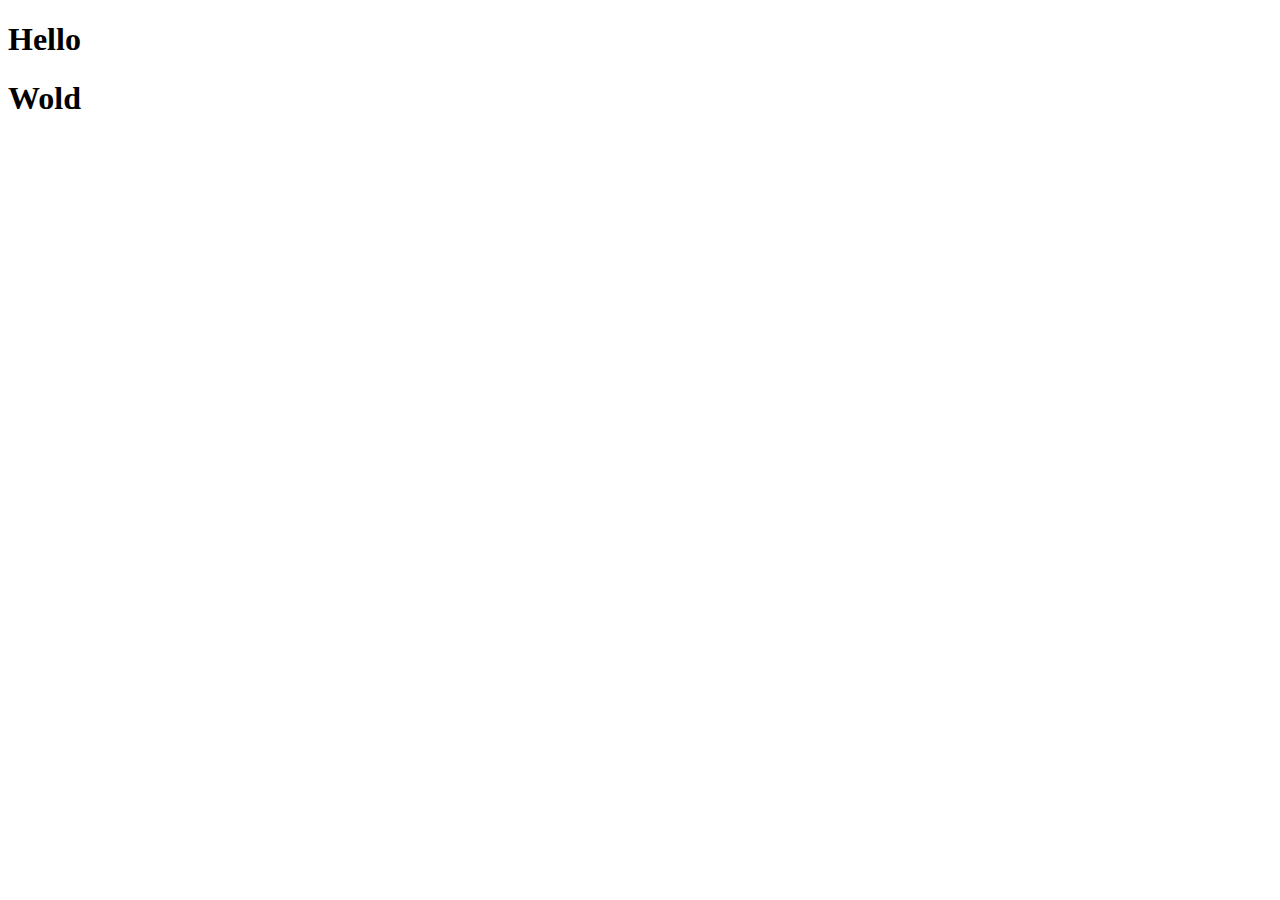
==== index.html @ 01c2183d "primer commit" ====
<!doctype html>
<html lang="en">
  <head>
    <meta charset="utf-8">
    <meta name="viewport" content="width=device-width, initial-scale=1">
    <title>Bootstrap demo</title>
    <link href="https://cdn.jsdelivr.net/npm/bootstrap@5.3.0-alpha1/dist/css/bootstrap.min.css" rel="stylesheet" integrity="sha384-GLhlTQ8iRABdZLl6O3oVMWSktQOp6b7In1Zl3/Jr59b6EGGoI1aFkw7cmDA6j6gD" crossorigin="anonymous">
    <script src="https://cdn.jsdelivr.net/npm/bootstrap@5.3.0-alpha1/dist/js/bootstrap.bundle.min.js" integrity="sha384-w76AqPfDkMBDXo30jS1Sgez6pr3x5MlQ1ZAGC+nuZB+EYdgRZgiwxhTBTkF7CXvN" crossorigin="anonymous"></script>
    <script src="https://cdn.jsdelivr.net/npm/@popperjs/core@2.11.6/dist/umd/popper.min.js" integrity="sha384-oBqDVmMz9ATKxIep9tiCxS/Z9fNfEXiDAYTujMAeBAsjFuCZSmKbSSUnQlmh/jp3" crossorigin="anonymous"></script>
    <script src="https://cdn.jsdelivr.net/npm/bootstrap@5.3.0-alpha1/dist/js/bootstrap.min.js" integrity="sha384-mQ93GR66B00ZXjt0YO5KlohRA5SY2XofN4zfuZxLkoj1gXtW8ANNCe9d5Y3eG5eD" crossorigin="anonymous"></script>
  
  </head>
  <body>
    <div class="container">
      <h1>Hello</h1>
    </div>
    <div class="container-fluid">
      <h1>Wold</h1>
    </div>
</body>
</html>
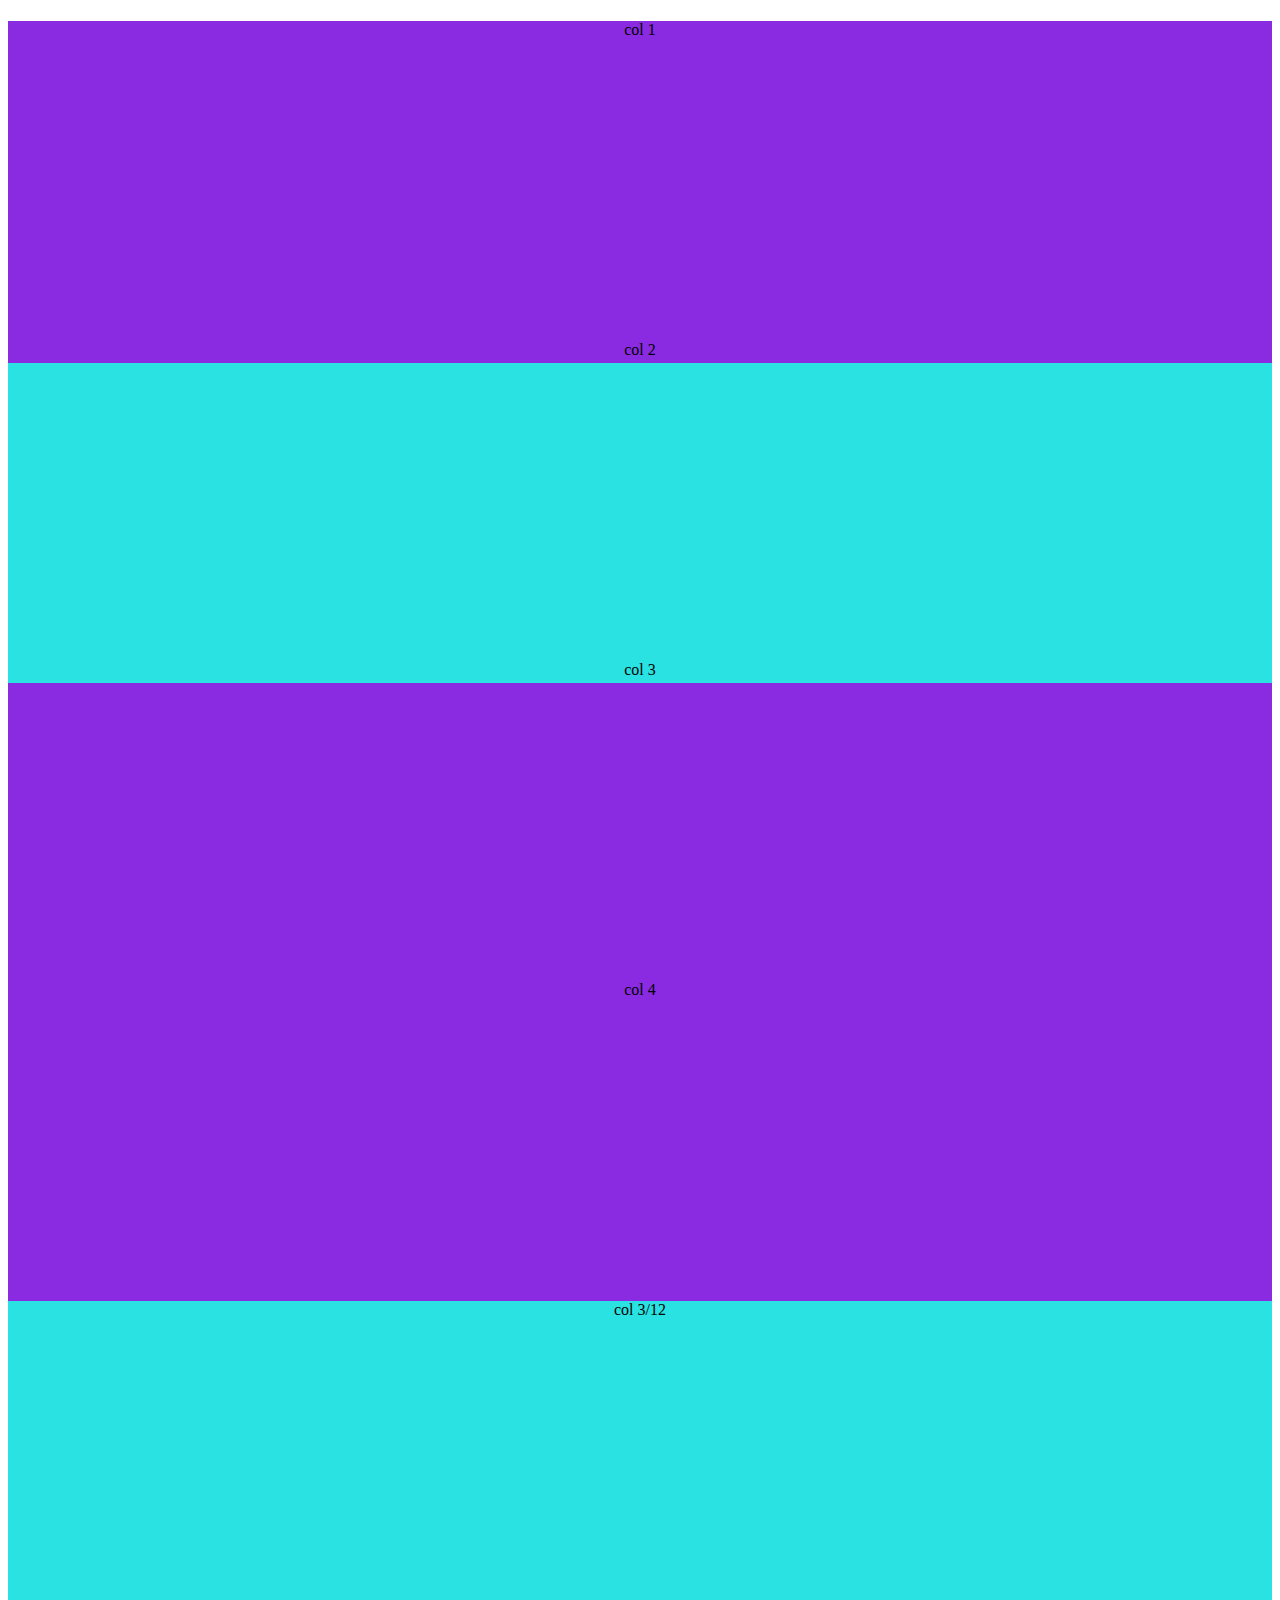
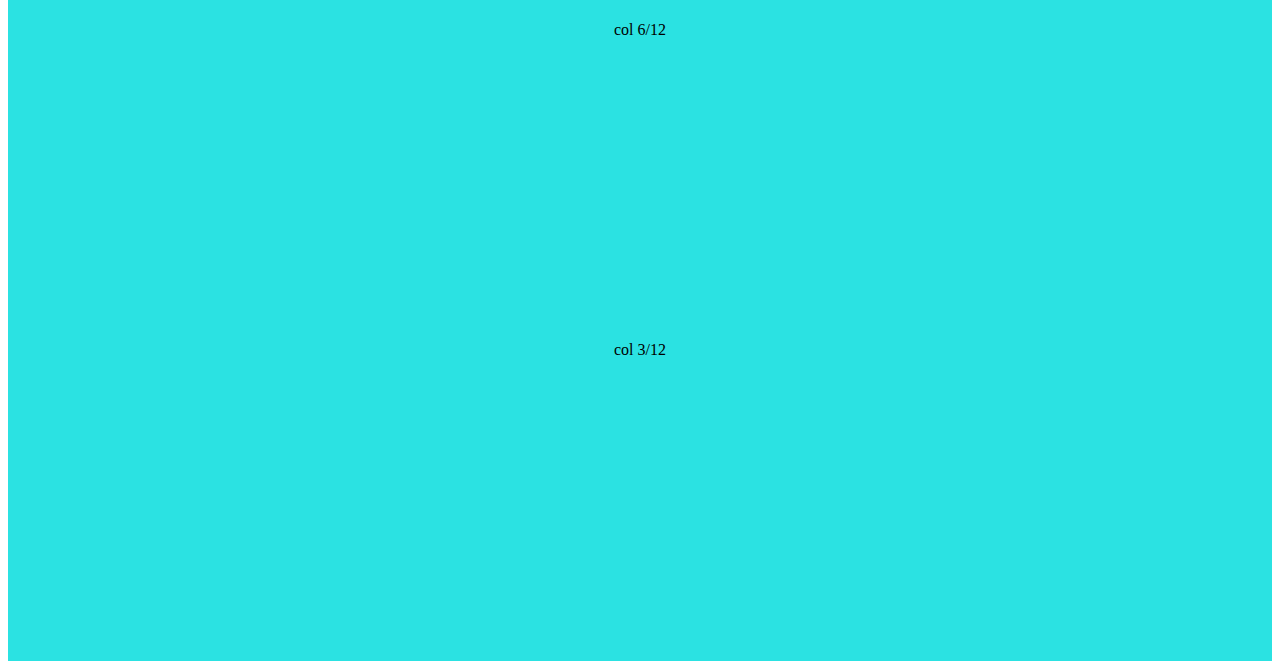
==== commit c1ec77fb: "2nd" ====
--- a/index.html
+++ b/index.html
@@ -4,6 +4,7 @@
     <meta charset="utf-8">
     <meta name="viewport" content="width=device-width, initial-scale=1">
     <title>Bootstrap demo</title>
+    <link rel="stylesheet" href="css/main.css">
     <link href="https://cdn.jsdelivr.net/npm/bootstrap@5.3.0-alpha1/dist/css/bootstrap.min.css" rel="stylesheet" integrity="sha384-GLhlTQ8iRABdZLl6O3oVMWSktQOp6b7In1Zl3/Jr59b6EGGoI1aFkw7cmDA6j6gD" crossorigin="anonymous">
     <script src="https://cdn.jsdelivr.net/npm/bootstrap@5.3.0-alpha1/dist/js/bootstrap.bundle.min.js" integrity="sha384-w76AqPfDkMBDXo30jS1Sgez6pr3x5MlQ1ZAGC+nuZB+EYdgRZgiwxhTBTkF7CXvN" crossorigin="anonymous"></script>
     <script src="https://cdn.jsdelivr.net/npm/@popperjs/core@2.11.6/dist/umd/popper.min.js" integrity="sha384-oBqDVmMz9ATKxIep9tiCxS/Z9fNfEXiDAYTujMAeBAsjFuCZSmKbSSUnQlmh/jp3" crossorigin="anonymous"></script>
@@ -11,11 +12,22 @@
   
   </head>
   <body>
-    <div class="container">
-      <h1>Hello</h1>
+    <div class="container celda1">
+      <h1></h1>
+      <div class="row ">
+        <div class="col-lg-3 col-sm-6 celda1">col 1</div>
+        <div class="col-lg-3 col-sm-6 celda1">col 2</div>
+        <div class="col-lg-3 col-sm-6 celda1">col 3</div>
+        <div class="col-lg-3 col-sm-6 celda1">col 4</div>
+      </div>
+      <div class="row ">
+        <div class="col-3 celda2">col 3/12</div>
+        <div class="col-6 celda2">col 6/12</div>
+        <div class="col-3 celda2">col 3/12</div>
+      </div>
     </div>
-    <div class="container-fluid">
-      <h1>Wold</h1>
+    <div class="container-fluid celda2">
+      <h1></h1>
     </div>
 </body>
 </html>--- a/css/main.css
+++ b/css/main.css
@@ -0,0 +1,17 @@
+
+.celda1{
+  background-color: blueviolet;
+  text-align: center;
+  height: 20em;
+
+}
+
+.celda2{
+  background-color: rgb(43, 226, 226);
+  text-align: center;
+  height: 20em;
+}
+
+.celda3{
+  background-color: rgb(226, 43, 98);
+}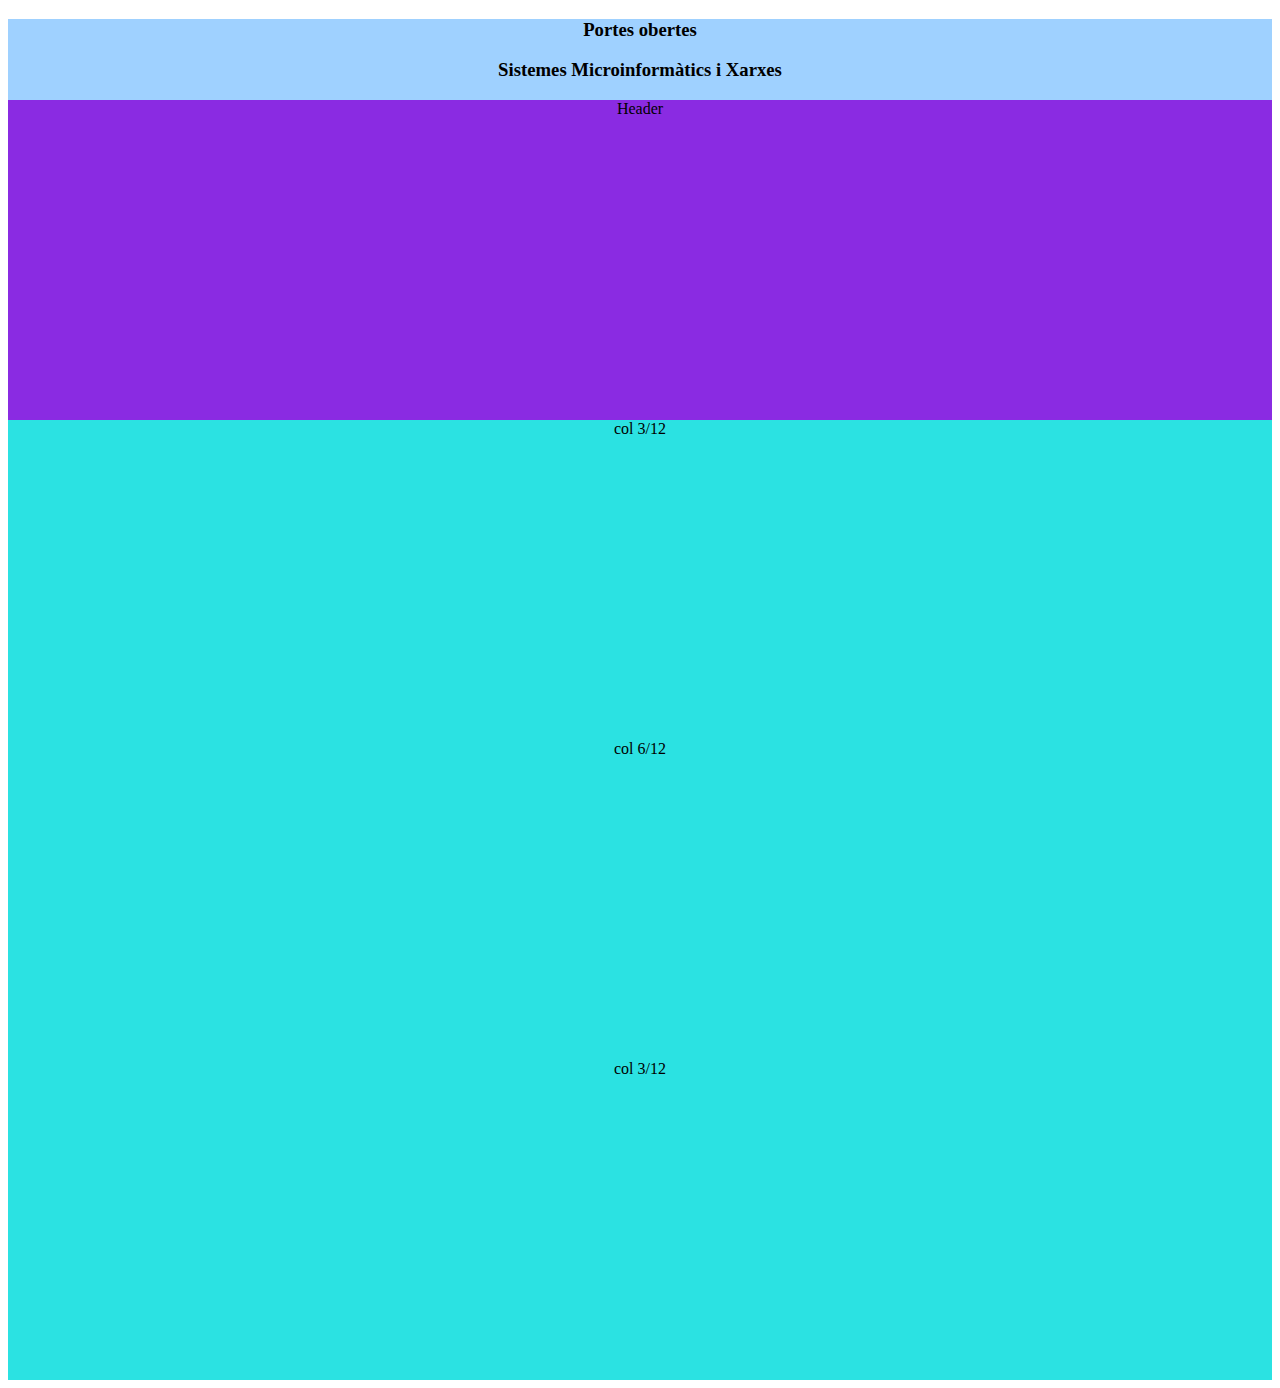
==== commit e4fbf8d2: "rh" ====
--- a/index.html
+++ b/index.html
@@ -1,33 +1,40 @@
 <!doctype html>
 <html lang="en">
-  <head>
-    <meta charset="utf-8">
-    <meta name="viewport" content="width=device-width, initial-scale=1">
-    <title>Bootstrap demo</title>
-    <link rel="stylesheet" href="css/main.css">
-    <link href="https://cdn.jsdelivr.net/npm/bootstrap@5.3.0-alpha1/dist/css/bootstrap.min.css" rel="stylesheet" integrity="sha384-GLhlTQ8iRABdZLl6O3oVMWSktQOp6b7In1Zl3/Jr59b6EGGoI1aFkw7cmDA6j6gD" crossorigin="anonymous">
-    <script src="https://cdn.jsdelivr.net/npm/bootstrap@5.3.0-alpha1/dist/js/bootstrap.bundle.min.js" integrity="sha384-w76AqPfDkMBDXo30jS1Sgez6pr3x5MlQ1ZAGC+nuZB+EYdgRZgiwxhTBTkF7CXvN" crossorigin="anonymous"></script>
-    <script src="https://cdn.jsdelivr.net/npm/@popperjs/core@2.11.6/dist/umd/popper.min.js" integrity="sha384-oBqDVmMz9ATKxIep9tiCxS/Z9fNfEXiDAYTujMAeBAsjFuCZSmKbSSUnQlmh/jp3" crossorigin="anonymous"></script>
-    <script src="https://cdn.jsdelivr.net/npm/bootstrap@5.3.0-alpha1/dist/js/bootstrap.min.js" integrity="sha384-mQ93GR66B00ZXjt0YO5KlohRA5SY2XofN4zfuZxLkoj1gXtW8ANNCe9d5Y3eG5eD" crossorigin="anonymous"></script>
-  
+ <head>
+   <meta charset="utf-8">
+   <meta name="viewport" content="width=device-width, initial-scale=1">
+   <title>Bootstrap demo</title>
+   <link rel="stylesheet" href="css/main.css">
+   <link href="https://cdn.jsdelivr.net/npm/bootstrap@5.3.0-alpha1/dist/css/bootstrap.min.css" rel="stylesheet" integrity="sha384-GLhlTQ8iRABdZLl6O3oVMWSktQOp6b7In1Zl3/Jr59b6EGGoI1aFkw7cmDA6j6gD" crossorigin="anonymous">
+   <script src="https://cdn.jsdelivr.net/npm/bootstrap@5.3.0-alpha1/dist/js/bootstrap.bundle.min.js" integrity="sha384-w76AqPfDkMBDXo30jS1Sgez6pr3x5MlQ1ZAGC+nuZB+EYdgRZgiwxhTBTkF7CXvN" crossorigin="anonymous"></script>
+   <script src="https://cdn.jsdelivr.net/npm/@popperjs/core@2.11.6/dist/umd/popper.min.js" integrity="sha384-oBqDVmMz9ATKxIep9tiCxS/Z9fNfEXiDAYTujMAeBAsjFuCZSmKbSSUnQlmh/jp3" crossorigin="anonymous"></script>
+   <script src="https://cdn.jsdelivr.net/npm/bootstrap@5.3.0-alpha1/dist/js/bootstrap.min.js" integrity="sha384-mQ93GR66B00ZXjt0YO5KlohRA5SY2XofN4zfuZxLkoj1gXtW8ANNCe9d5Y3eG5eD" crossorigin="anonymous"></script>
   </head>
-  <body>
-    <div class="container celda1">
-      <h1></h1>
-      <div class="row ">
-        <div class="col-lg-3 col-sm-6 celda1">col 1</div>
-        <div class="col-lg-3 col-sm-6 celda1">col 2</div>
-        <div class="col-lg-3 col-sm-6 celda1">col 3</div>
-        <div class="col-lg-3 col-sm-6 celda1">col 4</div>
-      </div>
-      <div class="row ">
-        <div class="col-3 celda2">col 3/12</div>
-        <div class="col-6 celda2">col 6/12</div>
-        <div class="col-3 celda2">col 3/12</div>
+ <body>
+   <div class="container celda4">
+     <div class="row ">
+       <div class="col celda4">
+         <h3>Portes obertes </h3>
+         <h3>  Sistemes Microinformàtics  i Xarxes</h3>
+       </div>
+     </div>
+   <div class="container celda1">
+     <div class="row ">
+       <div class="col celda1">
+        <div class="card">
+          <div class="card-header">Header</div>
+       </div>
+      
       </div>
     </div>
-    <div class="container-fluid celda2">
-      <h1></h1>
-    </div>
+  </div>
+  
+     <div class="row ">
+       <div class="col-3 celda2">col 3/12</div>
+       <div class="col-6 celda2">col 6/12</div>
+       <div class="col-3 celda2">col 3/12</div>
+     </div>
+   </div>
+ 
 </body>
-</html>+</html>
--- a/css/main.css
+++ b/css/main.css
@@ -14,4 +14,12 @@
 
 .celda3{
   background-color: rgb(226, 43, 98);
-}+}
+.celda4{
+  background-color: rgb(159, 209, 255);
+  text-align: center;
+  
+}
+
+
+
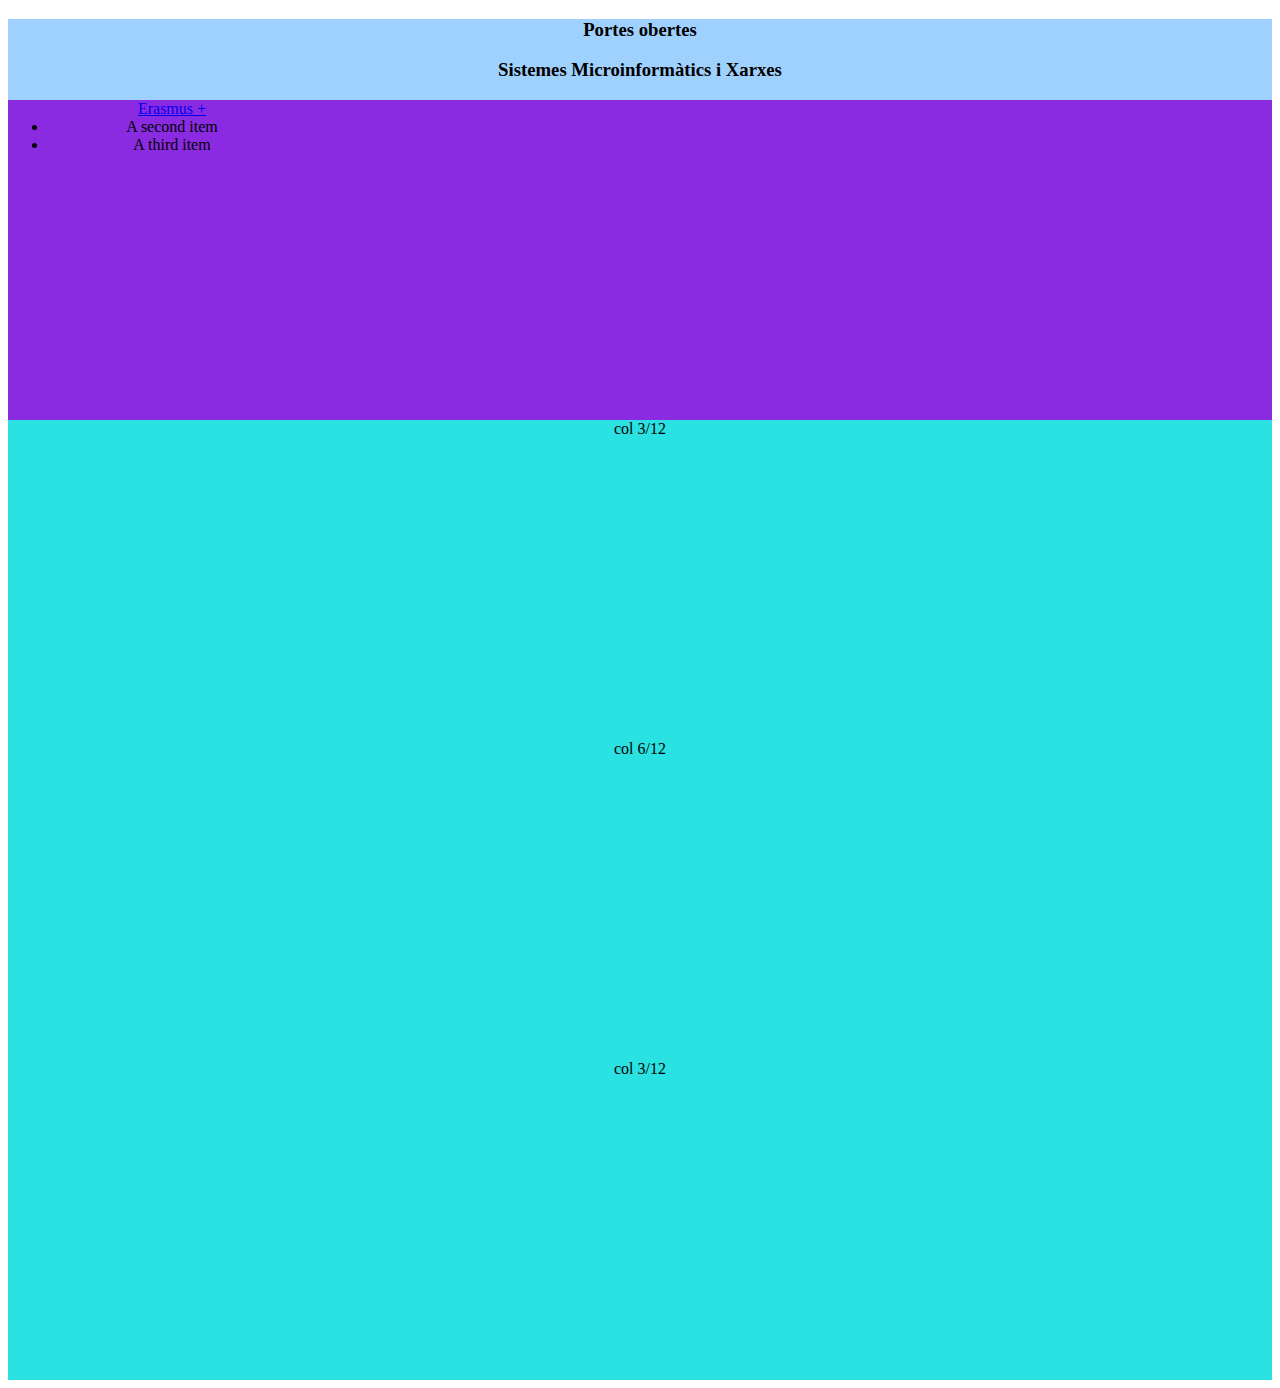
==== commit 40146047: "commit" ====
--- a/index.html
+++ b/index.html
@@ -11,7 +11,7 @@
    <script src="https://cdn.jsdelivr.net/npm/bootstrap@5.3.0-alpha1/dist/js/bootstrap.min.js" integrity="sha384-mQ93GR66B00ZXjt0YO5KlohRA5SY2XofN4zfuZxLkoj1gXtW8ANNCe9d5Y3eG5eD" crossorigin="anonymous"></script>
   </head>
  <body>
-   <div class="container celda4">
+    <div class="container celda4">
      <div class="row ">
        <div class="col celda4">
          <h3>Portes obertes </h3>
@@ -22,13 +22,19 @@
      <div class="row ">
        <div class="col celda1">
         <div class="card">
-          <div class="card-header">Header</div>
-       </div>
-      
+          <div class="card" style="width: 18rem;">
+            <ul class="list-group">
+              <a HREF="https://agora.xtec.cat/insbarresiones/?s=erasmus">Erasmus + </a>
+            <li class="list-group-item">A second item</li>
+            <li class="list-group-item">A third item</li>
+            </ul>
+          </div>
+        </div>
       </div>
-    </div>
-  </div>
-  
+     </div>
+   </div>
+      </div>
+      <div class="container celda3">
      <div class="row ">
        <div class="col-3 celda2">col 3/12</div>
        <div class="col-6 celda2">col 6/12</div>
--- a/css/main.css
+++ b/css/main.css
@@ -3,7 +3,7 @@
   background-color: blueviolet;
   text-align: center;
   height: 20em;
-
+text-decoration-line: rgb(0, 0, 0);
 }
 
 .celda2{
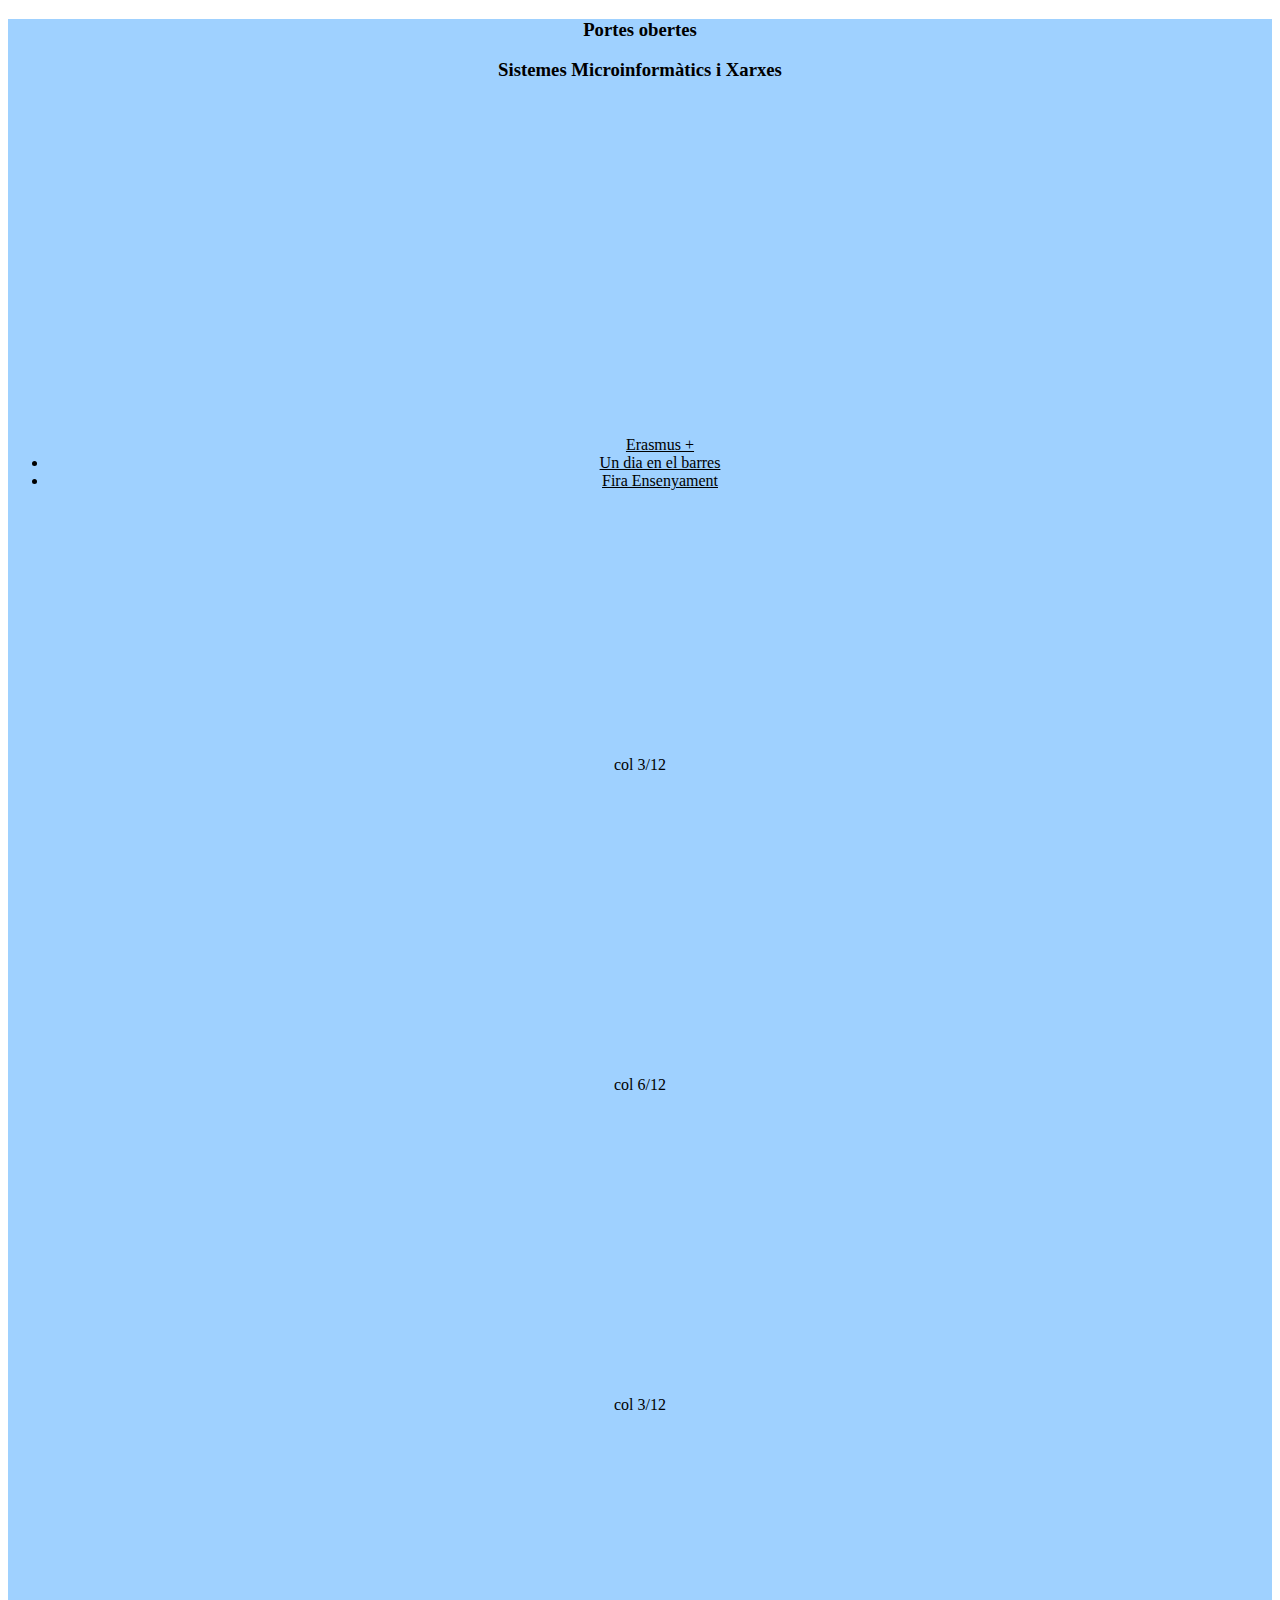
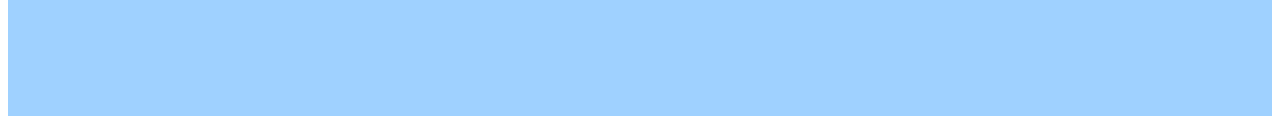
==== commit 9ae48ab2: "commit2" ====
--- a/index.html
+++ b/index.html
@@ -17,22 +17,23 @@
          <h3>Portes obertes </h3>
          <h3>  Sistemes Microinformàtics  i Xarxes</h3>
        </div>
-     </div>
-   <div class="container celda1">
-     <div class="row ">
-       <div class="col celda1">
-        <div class="card">
-          <div class="card" style="width: 18rem;">
-            <ul class="list-group">
-              <a HREF="https://agora.xtec.cat/insbarresiones/?s=erasmus">Erasmus + </a>
-            <li class="list-group-item">A second item</li>
-            <li class="list-group-item">A third item</li>
-            </ul>
+     </div> <div class="container celda3">
+      <div class="row ">
+        <div class="col-8 celda2"></div>
+        <div class="col-4 celda2">
+          <div class="card">
+            <div class="card" style="width: 18rem;"></div>
+              <ul class="list-group">
+                <a HREF="https://agora.xtec.cat/insbarresiones/?s=erasmus"style="color:#000000;">Erasmus + </a>
+              <li class="list-group-item">
+              <a HREF="https://drive.google.com/file/d/1SQ_tQwU6V9x62Htc-oiqT_7ci4G1ClYD/view?usp=share_link"style="color:#000000;"> Un dia en el barres</a></li>
+              <li class="list-group-item">
+              <a HREF="https://educacio.gencat.cat/ca/serveis-tramits/salo-ensenyament/"style="color:#000000;">Fira Ensenyament </a></li>
           </div>
         </div>
+        </div>
       </div>
-     </div>
-   </div>
+
       </div>
       <div class="container celda3">
      <div class="row ">
--- a/css/main.css
+++ b/css/main.css
@@ -7,19 +7,20 @@
 }
 
 .celda2{
-  background-color: rgb(43, 226, 226);
+  background-color:  rgb(159, 209, 255);
   text-align: center;
   height: 20em;
 }
 
 .celda3{
-  background-color: rgb(226, 43, 98);
+  background-color: rgb(159, 209, 255);
 }
 .celda4{
   background-color: rgb(159, 209, 255);
   text-align: center;
   
 }
+link{
+  text-decoration: none;
+}
 
-
-
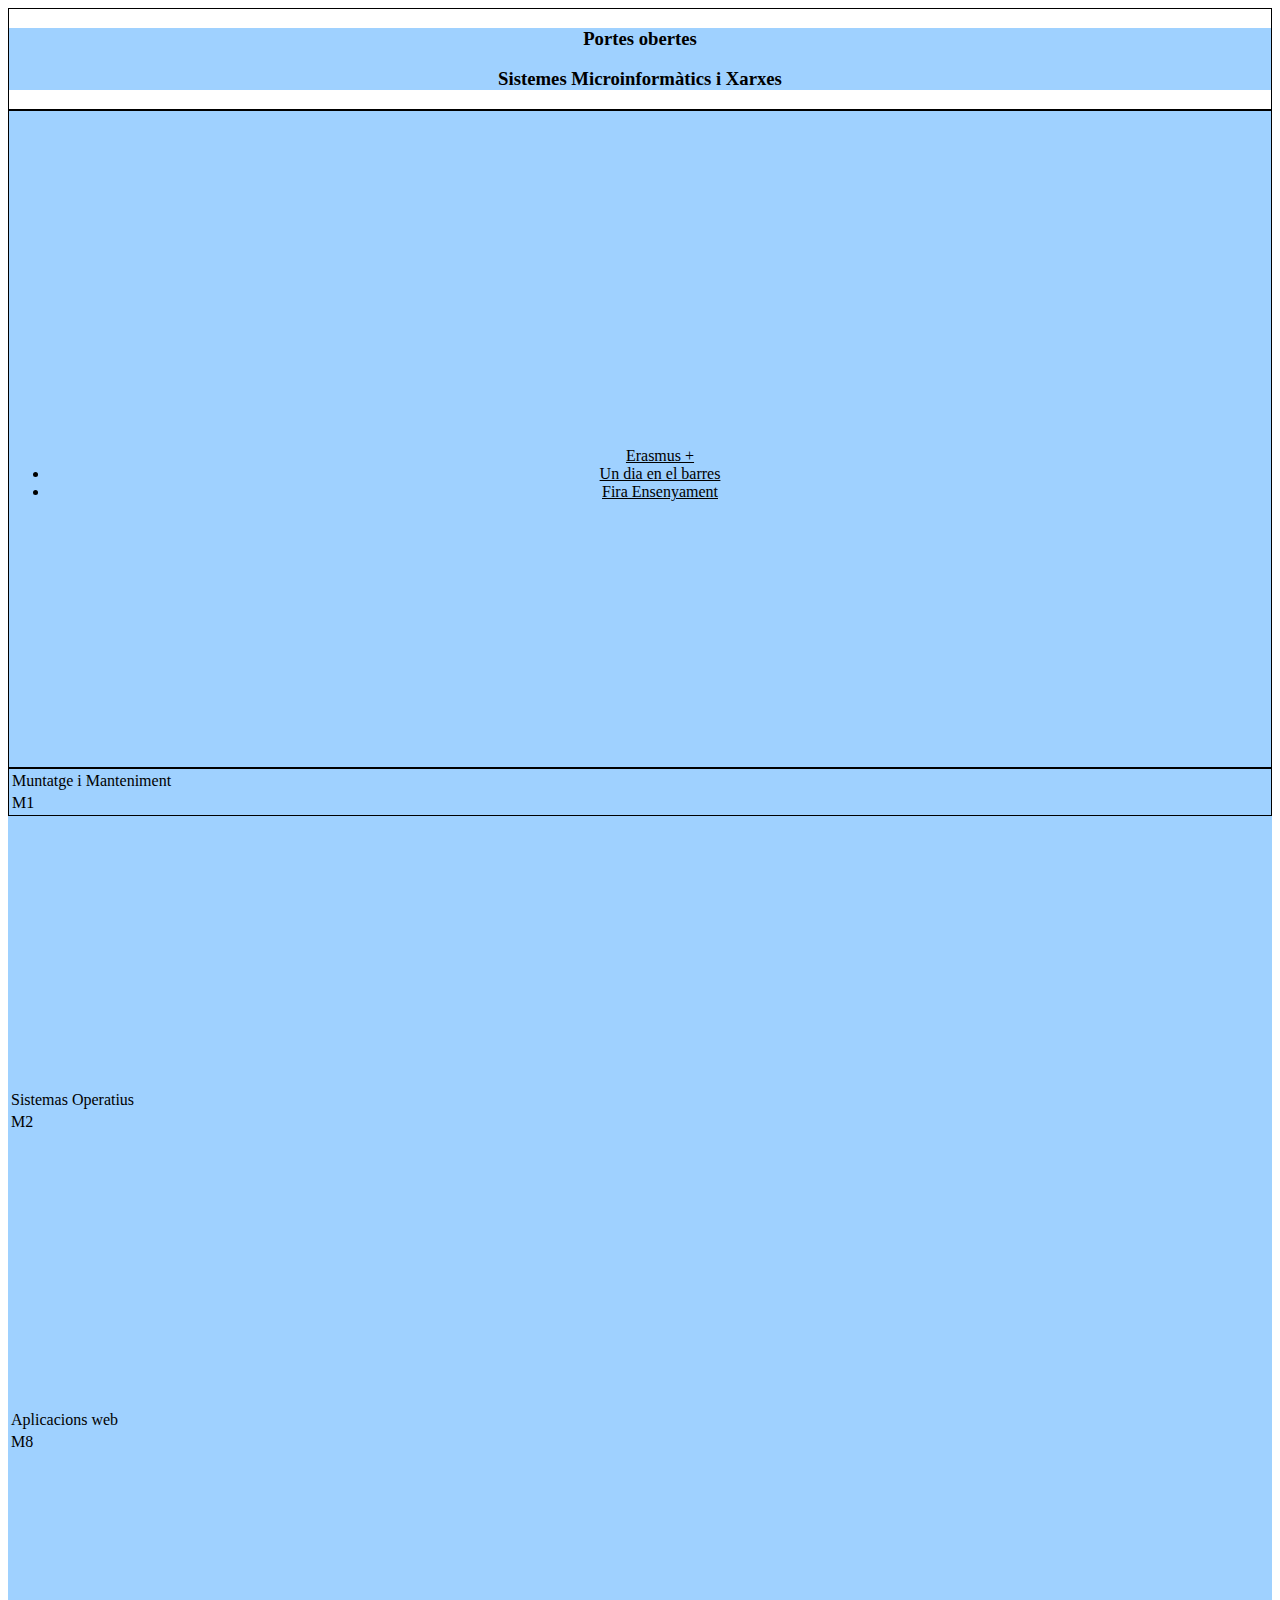
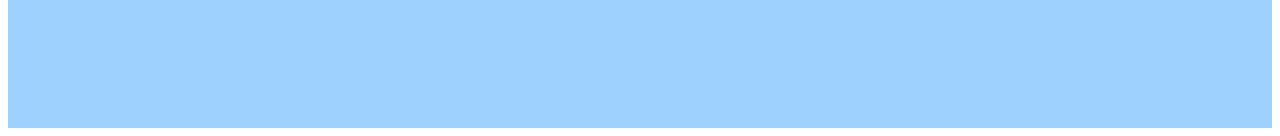
==== commit 7039598f: "v" ====
--- a/index.html
+++ b/index.html
@@ -11,37 +11,75 @@
    <script src="https://cdn.jsdelivr.net/npm/bootstrap@5.3.0-alpha1/dist/js/bootstrap.min.js" integrity="sha384-mQ93GR66B00ZXjt0YO5KlohRA5SY2XofN4zfuZxLkoj1gXtW8ANNCe9d5Y3eG5eD" crossorigin="anonymous"></script>
   </head>
  <body>
-    <div class="container celda4">
-     <div class="row ">
-       <div class="col celda4">
-         <h3>Portes obertes </h3>
-         <h3>  Sistemes Microinformàtics  i Xarxes</h3>
-       </div>
-     </div> <div class="container celda3">
+  <div class="box">
+      <div class="container-fluid celda4">
       <div class="row ">
-        <div class="col-8 celda2"></div>
-        <div class="col-4 celda2">
-          <div class="card">
-            <div class="card" style="width: 18rem;"></div>
-              <ul class="list-group">
-                <a HREF="https://agora.xtec.cat/insbarresiones/?s=erasmus"style="color:#000000;">Erasmus + </a>
-              <li class="list-group-item">
-              <a HREF="https://drive.google.com/file/d/1SQ_tQwU6V9x62Htc-oiqT_7ci4G1ClYD/view?usp=share_link"style="color:#000000;"> Un dia en el barres</a></li>
-              <li class="list-group-item">
-              <a HREF="https://educacio.gencat.cat/ca/serveis-tramits/salo-ensenyament/"style="color:#000000;">Fira Ensenyament </a></li>
+        <div class="col celda4">
+          <h3>Portes obertes </h3>
+          <h3>  Sistemes Microinformàtics  i Xarxes</h3>
+        </div>
+  </div>
+      </div>
+      </div> 
+      <div class="box">
+        <div class="container-fluid celda3">
+        <div class="row ">
+          <div class="col-8 celda2">
+          </div>
+          <div class="col-4 celda2">
+          <div class="row justify-content">
+            <div class="card">
+              <div class="card" style="width: 18rem;"></div>
+                <ul class="list-group">
+                  <a HREF="https://agora.xtec.cat/insbarresiones/?s=erasmus"style="color:#000000;">Erasmus + </a>
+                <li class="list-group-item">
+                  <a HREF="https://drive.google.com/file/d/1SQ_tQwU6V9x62Htc-oiqT_7ci4G1ClYD/view?usp=share_link"style="color:#000000;"> Un dia en el barres</a></li>
+                <li class="list-group-item">
+                  <a HREF="https://educacio.gencat.cat/ca/serveis-tramits/salo-ensenyament/"style="color:#000000;">Fira Ensenyament </a></li>
+              </div>
+              </div>
+            </div>
+          </div>
           </div>
         </div>
+
+
+
+        <div class="container-fluid celda3">
+      <div class="row ">
+        <div class="col-4 celda2">
+          <div class="box">
+            <table class="default"style="text-align:left">
+              <tr> 
+                <td>                   Muntatge i Manteniment                     </td>
+              </tr>
+              <tr>
+                <td>                              M1                                </td>
+              </tr>
+            </table>
         </div>
+        </div>
+        <div class="col-4 celda2"> 
+          <table class="default"style="text-align:left">
+            <tr>            
+              <td>                   Sistemas Operatius                         </td>
+            <tr>
+              <td>                            M2                                </td>
+          </tr>
+          </table>
+        </div>
+        <div class="col-4 celda2">        
+          <table class="default"style="text-align:left">
+            <tr> 
+              <td>                      Aplicacions web                         </td>
+            </tr>
+            <tr>
+              <td>                            M8                               </td>
+            </tr>
+         </table>
+       </div>
       </div>
-
-      </div>
-      <div class="container celda3">
-     <div class="row ">
-       <div class="col-3 celda2">col 3/12</div>
-       <div class="col-6 celda2">col 6/12</div>
-       <div class="col-3 celda2">col 3/12</div>
-     </div>
-   </div>
- 
-</body>
+    </div>
+  </div>
+  </body>
 </html>
--- a/css/main.css
+++ b/css/main.css
@@ -14,13 +14,23 @@
 
 .celda3{
   background-color: rgb(159, 209, 255);
+  text-align:center;
 }
 .celda4{
   background-color: rgb(159, 209, 255);
-  text-align: center;
+  text-align:center;
   
 }
 link{
   text-decoration: none;
 }
+.box {
+  border: 1px solid black;
+}
+.container{
+justify-content: space-around
+}
 
+
+
+
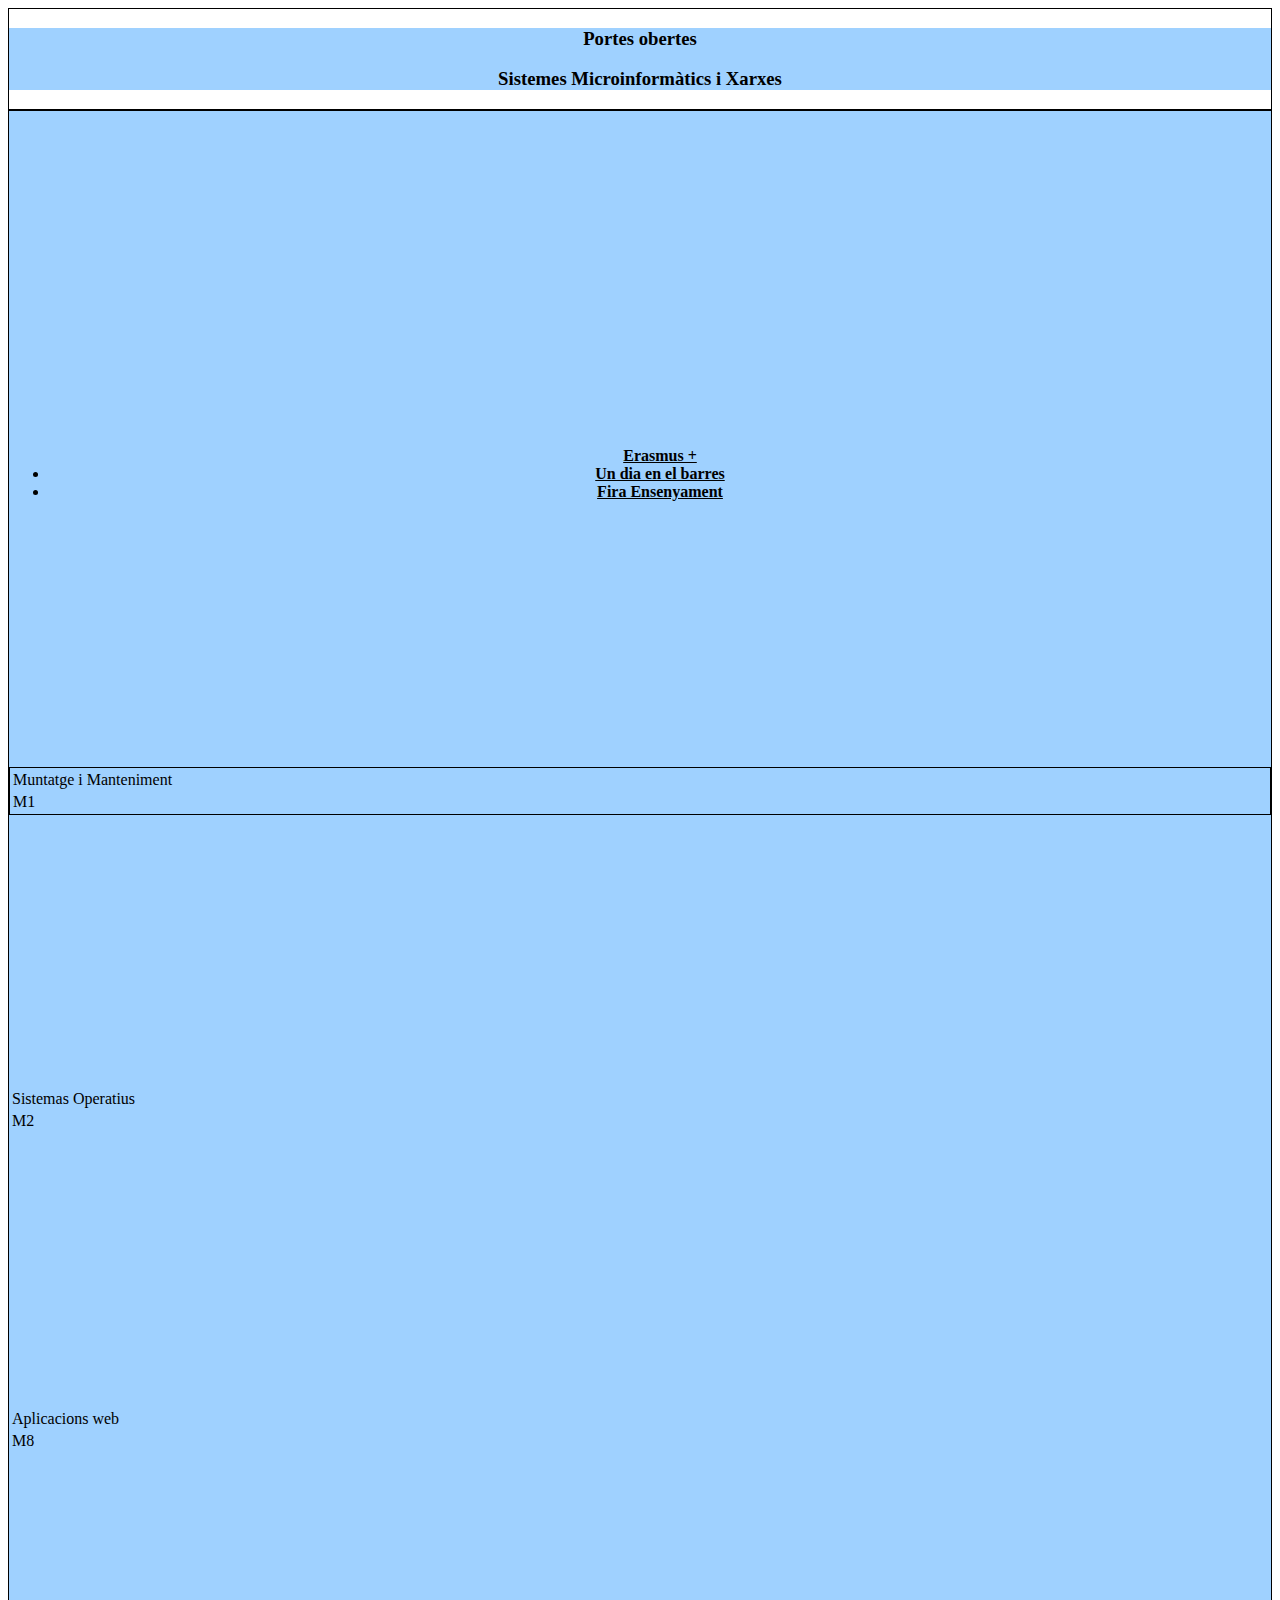
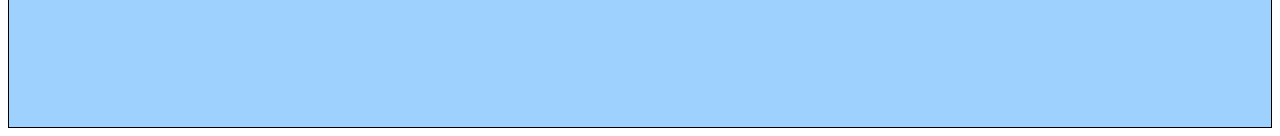
==== commit 2b576609: "d" ====
--- a/index.html
+++ b/index.html
@@ -15,8 +15,8 @@
       <div class="container-fluid celda4">
       <div class="row ">
         <div class="col celda4">
-          <h3>Portes obertes </h3>
-          <h3>  Sistemes Microinformàtics  i Xarxes</h3>
+          <h3><strong>Portes obertes</strong></h3>
+          <h3><strong>Sistemes Microinformàtics  i Xarxes</strong></h3>
         </div>
   </div>
       </div>
@@ -31,19 +31,16 @@
             <div class="card">
               <div class="card" style="width: 18rem;"></div>
                 <ul class="list-group">
-                  <a HREF="https://agora.xtec.cat/insbarresiones/?s=erasmus"style="color:#000000;">Erasmus + </a>
+                  <a HREF="https://agora.xtec.cat/insbarresiones/?s=erasmus"style="color:#000000;"><strong>Erasmus + </strong></a>
                 <li class="list-group-item">
-                  <a HREF="https://drive.google.com/file/d/1SQ_tQwU6V9x62Htc-oiqT_7ci4G1ClYD/view?usp=share_link"style="color:#000000;"> Un dia en el barres</a></li>
+                  <a HREF="https://drive.google.com/file/d/1SQ_tQwU6V9x62Htc-oiqT_7ci4G1ClYD/view?usp=share_link"style="color:#000000;"><strong>Un dia en el barres</strong> </a></li>
                 <li class="list-group-item">
-                  <a HREF="https://educacio.gencat.cat/ca/serveis-tramits/salo-ensenyament/"style="color:#000000;">Fira Ensenyament </a></li>
+                  <a HREF="https://educacio.gencat.cat/ca/serveis-tramits/salo-ensenyament/"style="color:#000000;"><strong>Fira Ensenyament</strong> </a></li>
               </div>
               </div>
             </div>
           </div>
           </div>
-        </div>
-
-
 
         <div class="container-fluid celda3">
       <div class="row ">
--- a/css/main.css
+++ b/css/main.css
@@ -30,7 +30,11 @@
 .container{
 justify-content: space-around
 }
+.abs-center {
+  display: flex;
+  align-items: center;
+  justify-content: center;
+  min-height: 100vh;
+}
 
 
-
-
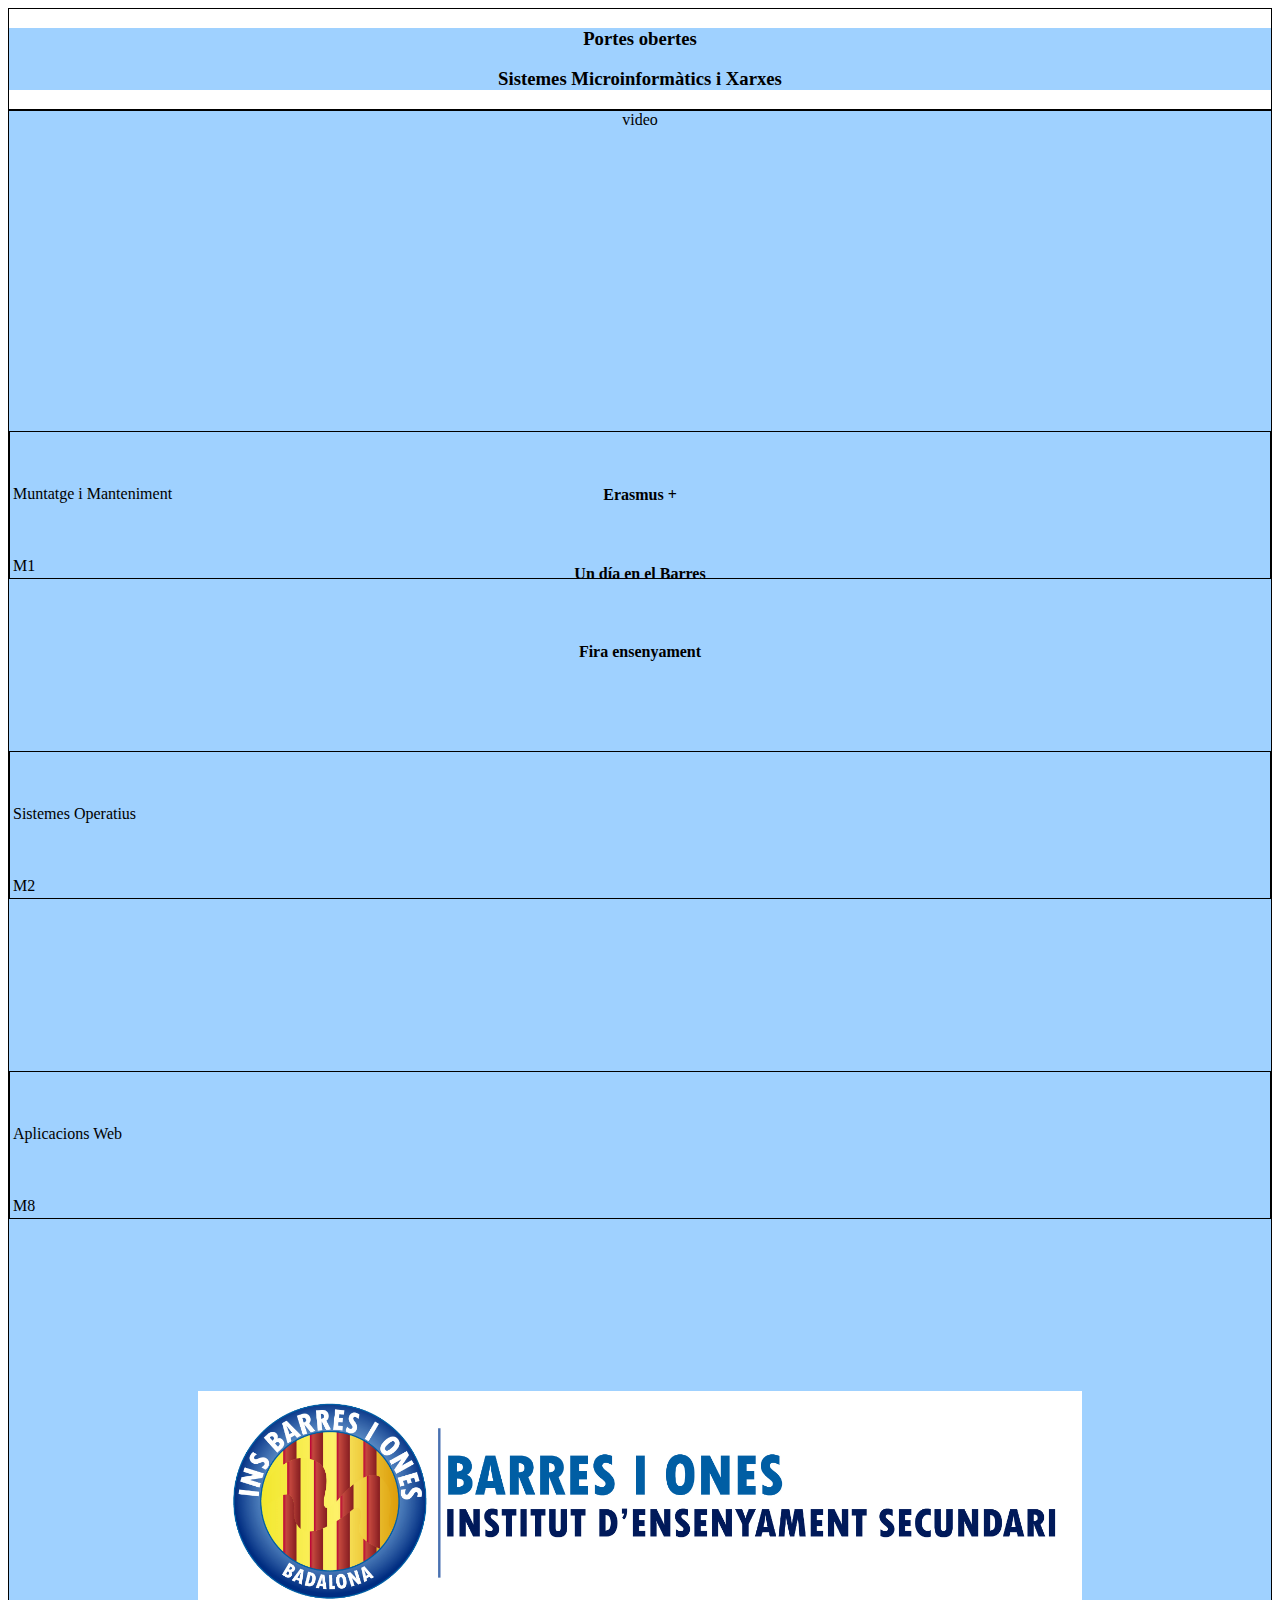
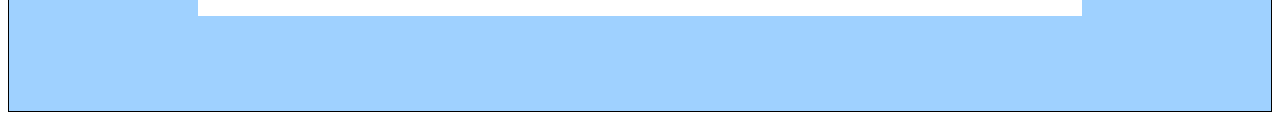
==== commit 168b0343: "commit" ====
--- a/index.html
+++ b/index.html
@@ -12,7 +12,7 @@
   </head>
  <body>
   <div class="box">
-      <div class="container-fluid celda4">
+      <div class="container celda4">
       <div class="row ">
         <div class="col celda4">
           <h3><strong>Portes obertes</strong></h3>
@@ -22,33 +22,30 @@
       </div>
       </div> 
       <div class="box">
-        <div class="container-fluid celda3">
-        <div class="row ">
-          <div class="col-8 celda2">
-          </div>
-          <div class="col-4 celda2">
-          <div class="row justify-content">
-            <div class="card">
-              <div class="card" style="width: 18rem;"></div>
-                <ul class="list-group">
-                  <a HREF="https://agora.xtec.cat/insbarresiones/?s=erasmus"style="color:#000000;"><strong>Erasmus + </strong></a>
-                <li class="list-group-item">
-                  <a HREF="https://drive.google.com/file/d/1SQ_tQwU6V9x62Htc-oiqT_7ci4G1ClYD/view?usp=share_link"style="color:#000000;"><strong>Un dia en el barres</strong> </a></li>
-                <li class="list-group-item">
-                  <a HREF="https://educacio.gencat.cat/ca/serveis-tramits/salo-ensenyament/"style="color:#000000;"><strong>Fira Ensenyament</strong> </a></li>
-              </div>
-              </div>
-            </div>
-          </div>
-          </div>
+   <div class="container celda1">
+      <div class="row">
+        <div class="col-8 celda1">video</div>
+        <div class="col-4 celda1">
+          <div class="container"> <p style="color:rgb(159, 209, 255)";>Red paragraph text</p></div>
+          <div class="container">
+            <h4>Erasmus +</h4></div>
+            <div class="container"> <p style="color:rgb(159, 209, 255)";>Red paragraph text</p></div>
+          <div class="container">
+            <h4>Un día en el Barres</h4></div>
+          <div class="container">
+            <div class="container"> <p style="color:rgb(159, 209, 255)";>Red paragraph text</p></div>
+            <h4>Fira ensenyament</h4></div>
+        </div>
+      </div>
+    </div>
 
-        <div class="container-fluid celda3">
+        <div class="container celda3">
       <div class="row ">
         <div class="col-4 celda2">
           <div class="box">
             <table class="default"style="text-align:left">
               <tr> 
-                <td>                   Muntatge i Manteniment                     </td>
+                <td><p style="color:rgb(159, 209, 255)";>Red paragrasdsdsdsdsddd vvvvvvvvvph fdsgsgsffffffffffftext</p>Muntatge i Manteniment<p style="color:rgb(159, 209, 255)";>Red paragraph text</p>       </td>
               </tr>
               <tr>
                 <td>                              M1                                </td>
@@ -56,25 +53,33 @@
             </table>
         </div>
         </div>
-        <div class="col-4 celda2"> 
-          <table class="default"style="text-align:left">
-            <tr>            
-              <td>                   Sistemas Operatius                         </td>
-            <tr>
-              <td>                            M2                                </td>
-          </tr>
-          </table>
+        <div class="col-4 celda2">
+          <div class="box">
+            <table class="default"style="text-align:left">
+              <tr> 
+                <td><p style="color:rgb(159, 209, 255)";>Red paragrasdsdsdsdsddd vvvvvvvvvph fdsgsgsffffffffffftext</p>Sistemes Operatius<p style="color:rgb(159, 209, 255)";>Red paragraph text</p>       </td>
+              </tr>
+              <tr>
+                <td>                              M2                               </td>
+              </tr>
+            </table>
         </div>
-        <div class="col-4 celda2">        
-          <table class="default"style="text-align:left">
-            <tr> 
-              <td>                      Aplicacions web                         </td>
-            </tr>
-            <tr>
-              <td>                            M8                               </td>
-            </tr>
-         </table>
-       </div>
+        </div>
+        <div class="col-4 celda2">
+          <div class="box">
+            <table class="default"style="text-align:left">
+              <tr> 
+                <td><p style="color:rgb(159, 209, 255)";>Red paragrasdsdsdsdsddd vvvvvvvvvph fdsgsgsffffffffffftext</p>Aplicacions Web<p style="color:rgb(159, 209, 255)";>Red paragraph text</p>       </td>
+              </tr>
+              <tr>
+                <td>                              M8                                </td>
+              </tr>
+            </table>
+        </div>
+        </div>
+        <div class="container celda1">
+          <img src="img/logo_barres.png"width="70%">
+        </div>
       </div>
     </div>
   </div>
--- a/css/main.css
+++ b/css/main.css
@@ -1,6 +1,6 @@
 
 .celda1{
-  background-color: blueviolet;
+  background-color: rgb(159, 209, 255);
   text-align: center;
   height: 20em;
 text-decoration-line: rgb(0, 0, 0);
